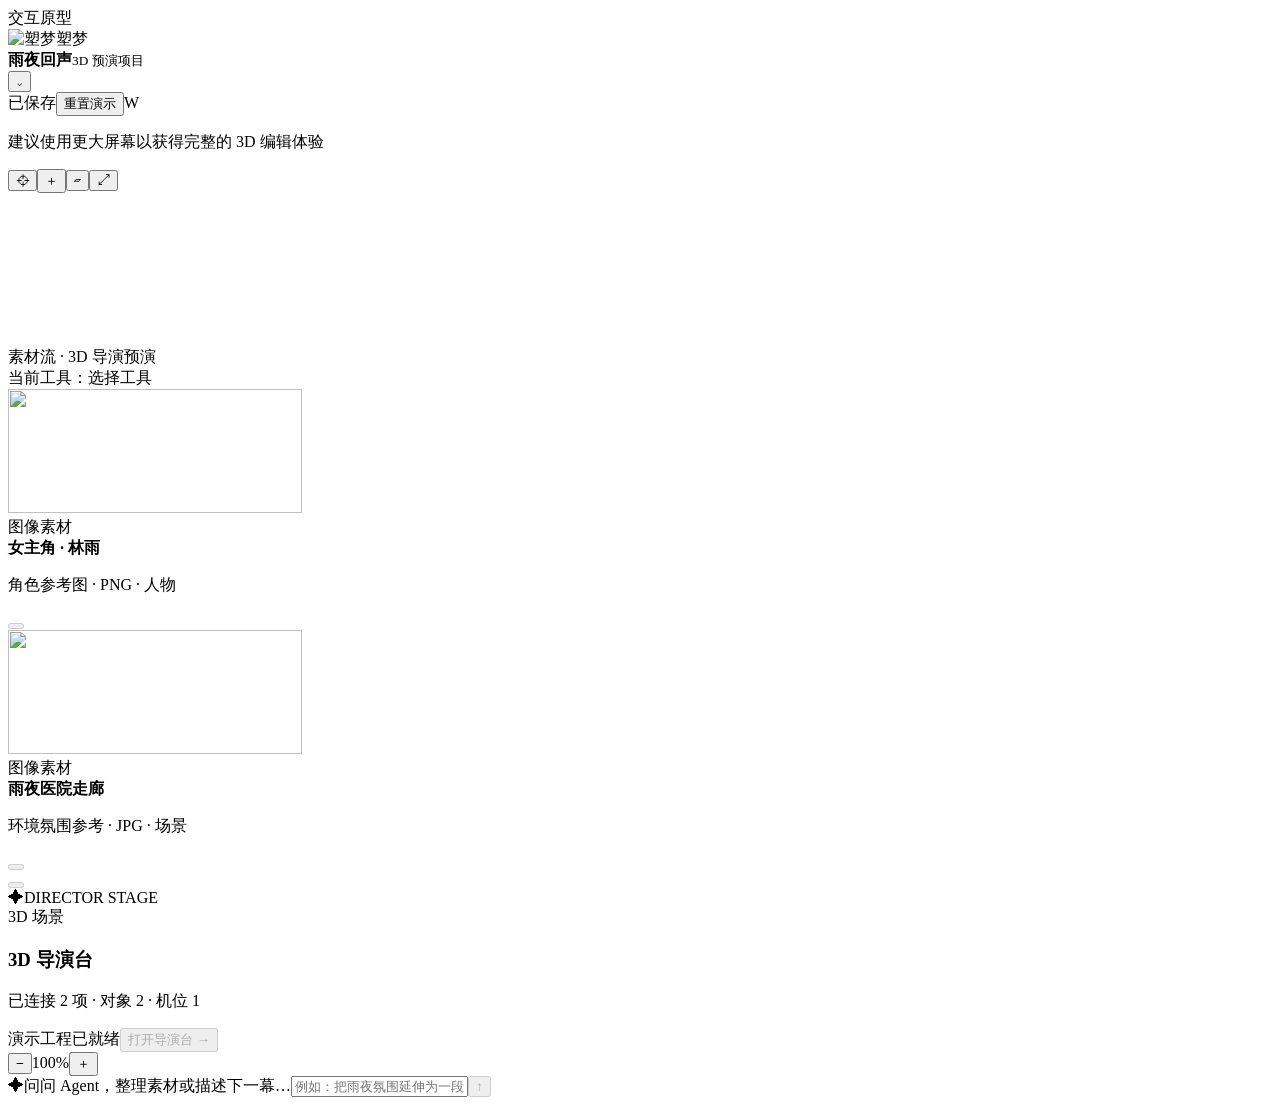
==== index.html @ 903b27c7 "Publish client-ready director demo" ====
<!DOCTYPE html><html lang="zh-CN"><head><meta charSet="utf-8"/><meta name="viewport" content="width=device-width, initial-scale=1"/><link rel="stylesheet" href="/sumeng-3d-director-prototype/assets/index-Bsuhf5FW.css" data-rsc-css-href="/sumeng-3d-director-prototype/assets/index-Bsuhf5FW.css" data-precedence="vite-rsc/importer-resources"/><link rel="modulepreload" href="/sumeng-3d-director-prototype/assets/layout-segment-context-DHDuHkVR.js" crossorigin=""/><link rel="modulepreload" href="/sumeng-3d-director-prototype/assets/rolldown-runtime-S-ySWqyJ.js" crossorigin=""/><link rel="modulepreload" href="/sumeng-3d-director-prototype/assets/index-DTN4S3bv.js" crossorigin=""/><link rel="modulepreload" href="/sumeng-3d-director-prototype/assets/framework-BXvfDgrn.js" crossorigin=""/><link rel="modulepreload" href="/sumeng-3d-director-prototype/assets/DirectorPrototype-Dkn43mma.js" crossorigin=""/><title>塑梦 3D 导演台｜交互原型</title><meta name="description" content="面向 AI 短剧与漫剧创作者的 3D 镜头预演与画布协作原型"/><meta property="og:title" content="塑梦 3D 导演台"/><meta property="og:description" content="在画布中调度人物、场景、机位与动画"/><meta property="og:type" content="website"/><meta property="og:locale" content="zh_CN"/><meta property="og:image" content="http://localhost:4273/sumeng-3d-director-prototype/og.png"/><meta property="og:image:alt" content="塑梦 3D 导演台"/><meta name="twitter:card" content="summary_large_image"/><meta name="twitter:title" content="塑梦 3D 导演台"/><meta name="twitter:description" content="在画布中调度人物、场景、机位与动画"/><meta name="twitter:image" content="http://localhost:4273/sumeng-3d-director-prototype/og.png"/><link rel="shortcut icon" href="http://localhost:4273/sumeng-3d-director-prototype/favicon.svg"/><link rel="icon" href="http://localhost:4273/sumeng-3d-director-prototype/favicon.svg"/><script>self.__VINEXT_RSC_PARAMS__={}</script><script>self.__VINEXT_RSC_NAV__={"pathname":"/","searchParams":[]}</script><link rel="modulepreload" href="/sumeng-3d-director-prototype/assets/index-DTN4S3bv.js" />
</head><body><main class="canvas-shell" aria-label="塑梦画布"><span class="prototype-badge">交互原型</span><header class="canvas-topbar"><div class="canvas-brand" aria-label="塑梦"><img src="/sumeng-3d-director-prototype/assets/sumeng-logo.png" alt="塑梦" width="28" height="28" loading="lazy" decoding="async" srcSet="/sumeng-3d-director-prototype/assets/sumeng-logo.png 28w" data-nimg="1"/><span>塑梦</span></div><div class="canvas-project"><span class="canvas-project__dot" aria-hidden="true"></span><div><strong>雨夜回声</strong><small>3D 预演项目</small></div><button class="canvas-project__menu" type="button" aria-label="项目选项" aria-expanded="false" aria-controls="project-menu">⌄</button></div><div class="canvas-topbar__right"><span class="canvas-save-state">已保存</span><button class="canvas-reset" type="button">重置演示</button><span class="canvas-avatar" aria-label="当前用户 W">W</span></div></header><p class="canvas-screen-note" role="status">建议使用更大屏幕以获得完整的 3D 编辑体验</p><nav class="canvas-rail" aria-label="画布工具"><span><button type="button" class="canvas-rail__button canvas-rail__button--active" aria-label="选择工具" aria-pressed="true">⌖</button></span><span><button type="button" class="canvas-rail__button " aria-label="添加素材" aria-pressed="false">＋</button></span><span><button type="button" class="canvas-rail__button " aria-label="备注" aria-pressed="false">▱</button></span><span><span class="canvas-rail__divider"></span><button type="button" class="canvas-rail__button " aria-label="适应画布" aria-pressed="false">⤢</button></span></nav><section class="canvas-workspace" aria-label="雨夜回声的创作画布"><svg class="connection-layer" aria-label="画布连接"><defs><filter id="connection-glow" x="-20%" y="-40%" width="140%" height="180%"><feGaussianBlur stdDeviation="4" result="blur"></feGaussianBlur><feMerge><feMergeNode in="blur"></feMergeNode><feMergeNode in="SourceGraphic"></feMergeNode></feMerge></filter></defs></svg><div class="canvas-workspace__caption">素材流 · 3D 导演预演</div><div class="canvas-tool-status" role="status">当前工具：选择工具</div><div class="canvas-graph" style="--canvas-scale:1"><article data-canvas-node="asset-lin-yu" class="canvas-node canvas-node--asset canvas-node--asset-lin-yu" aria-label="女主角 · 林雨"><span class="canvas-node__handle canvas-node__handle--input" aria-hidden="true"></span><div class="asset-node__image"><img src="/sumeng-3d-director-prototype/assets/lin-yu.jpg" alt="" width="294" height="124" loading="lazy" decoding="async" srcSet="/sumeng-3d-director-prototype/assets/lin-yu.jpg 294w" data-nimg="1"/></div><div class="asset-node__body"><div><span class="node-type">图像素材</span></div><strong>女主角 · 林雨</strong><p>角色参考图<!-- --> · <!-- -->PNG · 人物</p></div><button type="button" class="canvas-node__handle canvas-node__handle--output" aria-label="连接女主角 · 林雨到导演台" data-connection-handle="output" data-testid="connection-port-output-asset-lin-yu" disabled=""></button></article><article data-canvas-node="asset-hospital" class="canvas-node canvas-node--asset canvas-node--asset-hospital" aria-label="雨夜医院走廊"><span class="canvas-node__handle canvas-node__handle--input" aria-hidden="true"></span><div class="asset-node__image"><img src="/sumeng-3d-director-prototype/assets/hospital-corridor-night.png" alt="" width="294" height="124" loading="lazy" decoding="async" srcSet="/sumeng-3d-director-prototype/assets/hospital-corridor-night.png 294w" data-nimg="1"/></div><div class="asset-node__body"><div><span class="node-type">图像素材</span></div><strong>雨夜医院走廊</strong><p>环境氛围参考<!-- --> · <!-- -->JPG · 场景</p></div><button type="button" class="canvas-node__handle canvas-node__handle--output" aria-label="连接雨夜医院走廊到导演台" data-connection-handle="output" data-testid="connection-port-output-asset-hospital" disabled=""></button></article><article data-canvas-node="director" class="canvas-node canvas-node--director canvas-node--director" aria-label="3D 导演台"><button type="button" class="canvas-node__handle canvas-node__handle--input" aria-label="导演台连接入口" data-connection-handle="input" data-testid="connection-port-input-director" disabled=""></button><div class="director-node__accent"><span>✦</span><span>DIRECTOR STAGE</span></div><div class="director-node__body"><span class="node-type">3D 场景</span><h1>3D 导演台</h1><p>已连接 <!-- -->2<!-- --> 项 · 对象 <!-- -->2<!-- --> · 机位 <!-- -->1</p><div class="director-node__actions"><span class="director-node__ready">演示工程已就绪</span><button type="button" class="node-action" disabled="">打开导演台 <span aria-hidden="true">→</span></button></div></div><span class="canvas-node__handle canvas-node__handle--output" aria-hidden="true"></span></article></div><div class="canvas-zoom" aria-label="缩放控制"><button type="button" aria-label="缩小">−</button><span aria-live="polite">100<!-- -->%</span><button type="button" aria-label="放大">＋</button></div><form class="canvas-composer"><span class="canvas-composer__spark" aria-hidden="true">✦</span><label for="canvas-agent">问问 Agent，整理素材或描述下一幕…</label><input id="canvas-agent" placeholder="例如：把雨夜氛围延伸为一段推镜" value=""/><button type="submit" aria-label="发送给 Agent" disabled="">↑</button></form></section></main><script id="_R_">import("/sumeng-3d-director-prototype/assets/index-DTN4S3bv.js")</script></body></html><script>self.__VINEXT_RSC_CHUNKS__=self.__VINEXT_RSC_CHUNKS__||[];self.__VINEXT_RSC_CHUNKS__.push("2:I[\"8c0f216c4604\",[],\"Children\",1]\n3:I[\"15c18cfaeeff\",[],\"LayoutSegmentProvider\",1]\n4:I[\"8c0f216c4604\",[],\"Slot\",1]\n5:I[\"593f344dc510\",[],\"RedirectBoundary\",1]\n:HL[\"/sumeng-3d-director-prototype/assets/index-Bsuhf5FW.css\",\"style\"]\n")</script><script>self.__VINEXT_RSC_CHUNKS__=self.__VINEXT_RSC_CHUNKS__||[];self.__VINEXT_RSC_CHUNKS__.push("0:{\"__route\":\"route:/\",\"__interceptionContext\":null,\"__layoutIds\":[\"layout:/\"],\"__rootLayout\":\"/\",\"page:/\":\"$L1\",\"layout:/\":[[[[\"$\",\"link\",\"css:/sumeng-3d-director-prototype/assets/index-Bsuhf5FW.css\",{\"rel\":\"stylesheet\",\"precedence\":\"vite-rsc/importer-resources\",\"href\":\"/sumeng-3d-director-prototype/assets/index-Bsuhf5FW.css\",\"data-rsc-css-href\":\"/sumeng-3d-director-prototype/assets/index-Bsuhf5FW.css\"}],\"$undefined\"],[\"$\",\"html\",null,{\"lang\":\"zh-CN\",\"children\":[\"$\",\"body\",null,{\"children\":[\"$\",\"$L2\",null,{}]}]}]],null],\"route:/\":[[[\"$\",\"meta\",null,{\"charSet\":\"utf-8\"}],[[\"$\",\"title\",\"0\",{\"children\":\"塑梦 3D 导演台｜交互原型\"}],[\"$\",\"meta\",\"1\",{\"name\":\"description\",\"content\":\"面向 AI 短剧与漫剧创作者的 3D 镜头预演与画布协作原型\"}],[\"$\",\"meta\",\"2\",{\"property\":\"og:title\",\"content\":\"塑梦 3D 导演台\"}],[\"$\",\"meta\",\"3\",{\"property\":\"og:description\",\"content\":\"在画布中调度人物、场景、机位与动画\"}],[\"$\",\"meta\",\"4\",{\"property\":\"og:type\",\"content\":\"website\"}],[\"$\",\"meta\",\"5\",{\"property\":\"og:locale\",\"content\":\"zh_CN\"}],[\"$\",\"meta\",\"6\",{\"property\":\"og:image\",\"content\":\"http://localhost:4273/sumeng-3d-director-prototype/og.png\"}],[\"$\",\"meta\",\"7\",{\"property\":\"og:image:alt\",\"content\":\"塑梦 3D 导演台\"}],[\"$\",\"meta\",\"8\",{\"name\":\"twitter:card\",\"content\":\"summary_large_image\"}],[\"$\",\"meta\",\"9\",{\"name\":\"twitter:title\",\"content\":\"塑梦 3D 导演台\"}],[\"$\",\"meta\",\"10\",{\"name\":\"twitter:description\",\"content\":\"在画布中调度人物、场景、机位与动画\"}],[\"$\",\"meta\",\"11\",{\"name\":\"twitter:image\",\"content\":\"http://localhost:4273/sumeng-3d-director-prototype/og.png\"}],[\"$\",\"link\",\"12\",{\"rel\":\"shortcut icon\",\"href\":\"http://localhost:4273/sumeng-3d-director-prototype/favicon.svg\"}],[\"$\",\"link\",\"13\",{\"rel\":\"icon\",\"href\":\"http://localhost:4273/sumeng-3d-director-prototype/favicon.svg\"}]],[[\"$\",\"meta\",\"0\",{\"name\":\"viewport\",\"content\":\"width=device-width, initial-scale=1\"}]]],[\"$\",\"$L3\",null,{\"segmentMap\":{\"children\":[]},\"children\":[\"$\",\"$L4\",null,{\"id\":\"layout:/\",\"parallelSlots\":\"$undefined\",\"children\":[\"$\",\"$L5\",null,{\"children\":[\"$\",\"$L3\",null,{\"segmentMap\":{\"children\":[]},\"children\":[\"$\",\"$L4\",null,{\"id\":\"page:/\"}]}]}]}]}]],\"__layoutFlags\":{\"layout:/\":\"s\"},\"__artifactCompatibility\":{\"schemaVersion\":1,\"graphVersion\":\"app-route-graph:4uhn5s1wvoptc\",\"deploymentVersion\":\"83ed0547-6d9c-41fa-b9e8-d397e3916502\",\"appElementsSchemaVersion\":1,\"rscPayloadSchemaVersion\":1,\"rootBoundaryId\":\"/\",\"renderEpoch\":null}}\n")</script><script>self.__VINEXT_RSC_CHUNKS__=self.__VINEXT_RSC_CHUNKS__||[];self.__VINEXT_RSC_CHUNKS__.push("6:I[\"5a7982d1edde\",[],\"DirectorPrototype\",1]\n1:[\"$\",\"$L6\",null,{}]\n")</script><script>self.__VINEXT_RSC_DONE__=true</script>
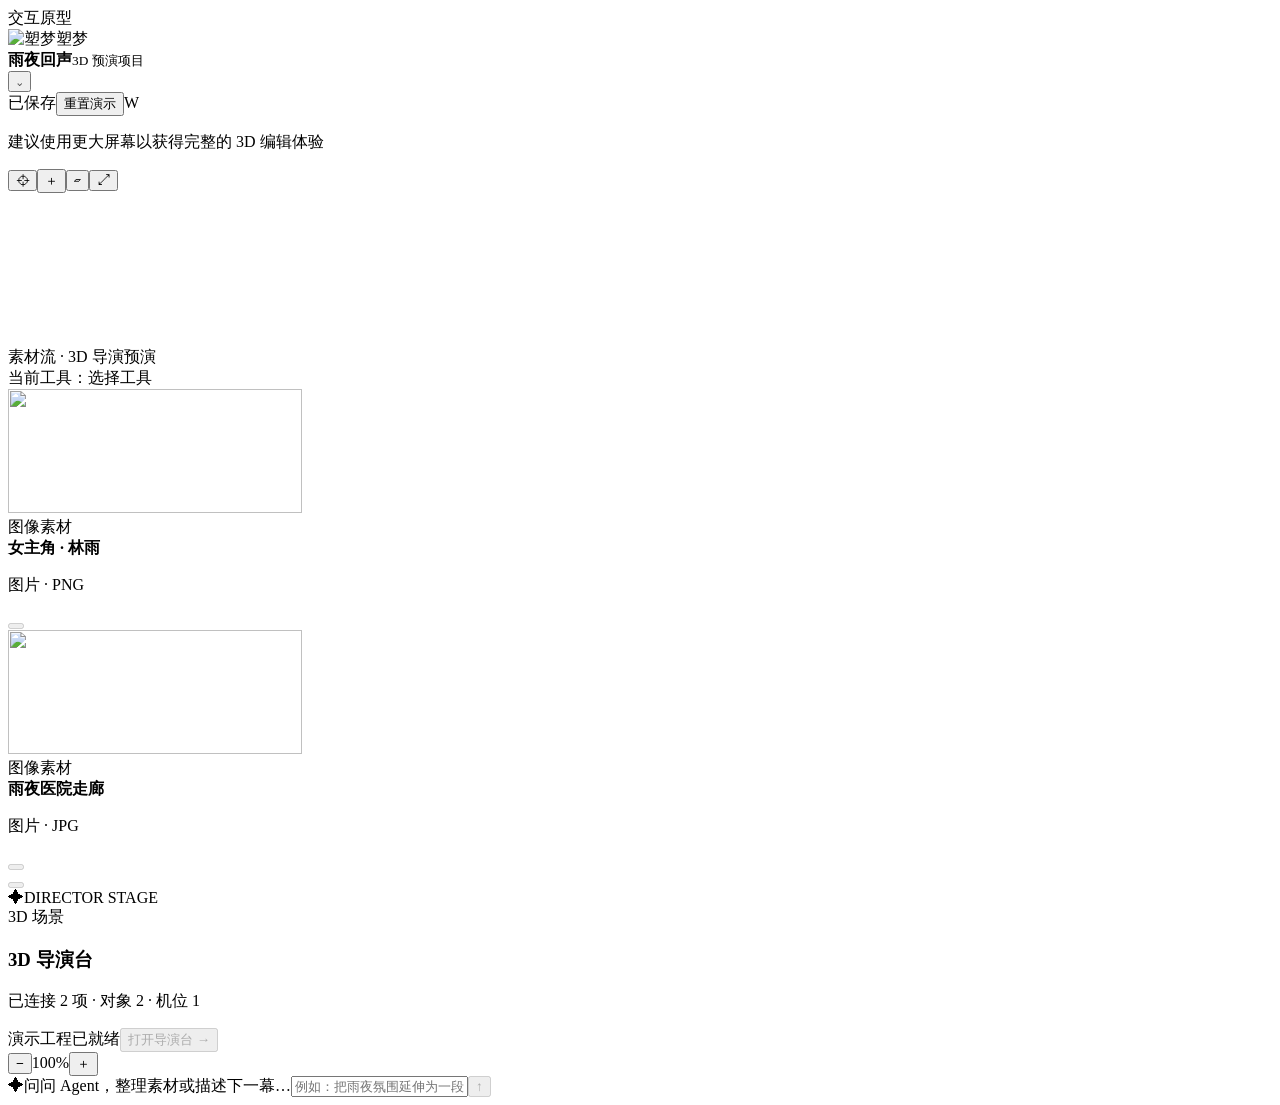
==== commit 88b79671: "Publish camera image backgrounds" ====
--- a/index.html
+++ b/index.html
@@ -1,2 +1,2 @@
-<!DOCTYPE html><html lang="zh-CN"><head><meta charSet="utf-8"/><meta name="viewport" content="width=device-width, initial-scale=1"/><link rel="stylesheet" href="/sumeng-3d-director-prototype/assets/index-Bsuhf5FW.css" data-rsc-css-href="/sumeng-3d-director-prototype/assets/index-Bsuhf5FW.css" data-precedence="vite-rsc/importer-resources"/><link rel="modulepreload" href="/sumeng-3d-director-prototype/assets/layout-segment-context-DHDuHkVR.js" crossorigin=""/><link rel="modulepreload" href="/sumeng-3d-director-prototype/assets/rolldown-runtime-S-ySWqyJ.js" crossorigin=""/><link rel="modulepreload" href="/sumeng-3d-director-prototype/assets/index-DTN4S3bv.js" crossorigin=""/><link rel="modulepreload" href="/sumeng-3d-director-prototype/assets/framework-BXvfDgrn.js" crossorigin=""/><link rel="modulepreload" href="/sumeng-3d-director-prototype/assets/DirectorPrototype-Dkn43mma.js" crossorigin=""/><title>塑梦 3D 导演台｜交互原型</title><meta name="description" content="面向 AI 短剧与漫剧创作者的 3D 镜头预演与画布协作原型"/><meta property="og:title" content="塑梦 3D 导演台"/><meta property="og:description" content="在画布中调度人物、场景、机位与动画"/><meta property="og:type" content="website"/><meta property="og:locale" content="zh_CN"/><meta property="og:image" content="http://localhost:4273/sumeng-3d-director-prototype/og.png"/><meta property="og:image:alt" content="塑梦 3D 导演台"/><meta name="twitter:card" content="summary_large_image"/><meta name="twitter:title" content="塑梦 3D 导演台"/><meta name="twitter:description" content="在画布中调度人物、场景、机位与动画"/><meta name="twitter:image" content="http://localhost:4273/sumeng-3d-director-prototype/og.png"/><link rel="shortcut icon" href="http://localhost:4273/sumeng-3d-director-prototype/favicon.svg"/><link rel="icon" href="http://localhost:4273/sumeng-3d-director-prototype/favicon.svg"/><script>self.__VINEXT_RSC_PARAMS__={}</script><script>self.__VINEXT_RSC_NAV__={"pathname":"/","searchParams":[]}</script><link rel="modulepreload" href="/sumeng-3d-director-prototype/assets/index-DTN4S3bv.js" />
-</head><body><main class="canvas-shell" aria-label="塑梦画布"><span class="prototype-badge">交互原型</span><header class="canvas-topbar"><div class="canvas-brand" aria-label="塑梦"><img src="/sumeng-3d-director-prototype/assets/sumeng-logo.png" alt="塑梦" width="28" height="28" loading="lazy" decoding="async" srcSet="/sumeng-3d-director-prototype/assets/sumeng-logo.png 28w" data-nimg="1"/><span>塑梦</span></div><div class="canvas-project"><span class="canvas-project__dot" aria-hidden="true"></span><div><strong>雨夜回声</strong><small>3D 预演项目</small></div><button class="canvas-project__menu" type="button" aria-label="项目选项" aria-expanded="false" aria-controls="project-menu">⌄</button></div><div class="canvas-topbar__right"><span class="canvas-save-state">已保存</span><button class="canvas-reset" type="button">重置演示</button><span class="canvas-avatar" aria-label="当前用户 W">W</span></div></header><p class="canvas-screen-note" role="status">建议使用更大屏幕以获得完整的 3D 编辑体验</p><nav class="canvas-rail" aria-label="画布工具"><span><button type="button" class="canvas-rail__button canvas-rail__button--active" aria-label="选择工具" aria-pressed="true">⌖</button></span><span><button type="button" class="canvas-rail__button " aria-label="添加素材" aria-pressed="false">＋</button></span><span><button type="button" class="canvas-rail__button " aria-label="备注" aria-pressed="false">▱</button></span><span><span class="canvas-rail__divider"></span><button type="button" class="canvas-rail__button " aria-label="适应画布" aria-pressed="false">⤢</button></span></nav><section class="canvas-workspace" aria-label="雨夜回声的创作画布"><svg class="connection-layer" aria-label="画布连接"><defs><filter id="connection-glow" x="-20%" y="-40%" width="140%" height="180%"><feGaussianBlur stdDeviation="4" result="blur"></feGaussianBlur><feMerge><feMergeNode in="blur"></feMergeNode><feMergeNode in="SourceGraphic"></feMergeNode></feMerge></filter></defs></svg><div class="canvas-workspace__caption">素材流 · 3D 导演预演</div><div class="canvas-tool-status" role="status">当前工具：选择工具</div><div class="canvas-graph" style="--canvas-scale:1"><article data-canvas-node="asset-lin-yu" class="canvas-node canvas-node--asset canvas-node--asset-lin-yu" aria-label="女主角 · 林雨"><span class="canvas-node__handle canvas-node__handle--input" aria-hidden="true"></span><div class="asset-node__image"><img src="/sumeng-3d-director-prototype/assets/lin-yu.jpg" alt="" width="294" height="124" loading="lazy" decoding="async" srcSet="/sumeng-3d-director-prototype/assets/lin-yu.jpg 294w" data-nimg="1"/></div><div class="asset-node__body"><div><span class="node-type">图像素材</span></div><strong>女主角 · 林雨</strong><p>角色参考图<!-- --> · <!-- -->PNG · 人物</p></div><button type="button" class="canvas-node__handle canvas-node__handle--output" aria-label="连接女主角 · 林雨到导演台" data-connection-handle="output" data-testid="connection-port-output-asset-lin-yu" disabled=""></button></article><article data-canvas-node="asset-hospital" class="canvas-node canvas-node--asset canvas-node--asset-hospital" aria-label="雨夜医院走廊"><span class="canvas-node__handle canvas-node__handle--input" aria-hidden="true"></span><div class="asset-node__image"><img src="/sumeng-3d-director-prototype/assets/hospital-corridor-night.png" alt="" width="294" height="124" loading="lazy" decoding="async" srcSet="/sumeng-3d-director-prototype/assets/hospital-corridor-night.png 294w" data-nimg="1"/></div><div class="asset-node__body"><div><span class="node-type">图像素材</span></div><strong>雨夜医院走廊</strong><p>环境氛围参考<!-- --> · <!-- -->JPG · 场景</p></div><button type="button" class="canvas-node__handle canvas-node__handle--output" aria-label="连接雨夜医院走廊到导演台" data-connection-handle="output" data-testid="connection-port-output-asset-hospital" disabled=""></button></article><article data-canvas-node="director" class="canvas-node canvas-node--director canvas-node--director" aria-label="3D 导演台"><button type="button" class="canvas-node__handle canvas-node__handle--input" aria-label="导演台连接入口" data-connection-handle="input" data-testid="connection-port-input-director" disabled=""></button><div class="director-node__accent"><span>✦</span><span>DIRECTOR STAGE</span></div><div class="director-node__body"><span class="node-type">3D 场景</span><h1>3D 导演台</h1><p>已连接 <!-- -->2<!-- --> 项 · 对象 <!-- -->2<!-- --> · 机位 <!-- -->1</p><div class="director-node__actions"><span class="director-node__ready">演示工程已就绪</span><button type="button" class="node-action" disabled="">打开导演台 <span aria-hidden="true">→</span></button></div></div><span class="canvas-node__handle canvas-node__handle--output" aria-hidden="true"></span></article></div><div class="canvas-zoom" aria-label="缩放控制"><button type="button" aria-label="缩小">−</button><span aria-live="polite">100<!-- -->%</span><button type="button" aria-label="放大">＋</button></div><form class="canvas-composer"><span class="canvas-composer__spark" aria-hidden="true">✦</span><label for="canvas-agent">问问 Agent，整理素材或描述下一幕…</label><input id="canvas-agent" placeholder="例如：把雨夜氛围延伸为一段推镜" value=""/><button type="submit" aria-label="发送给 Agent" disabled="">↑</button></form></section></main><script id="_R_">import("/sumeng-3d-director-prototype/assets/index-DTN4S3bv.js")</script></body></html><script>self.__VINEXT_RSC_CHUNKS__=self.__VINEXT_RSC_CHUNKS__||[];self.__VINEXT_RSC_CHUNKS__.push("2:I[\"8c0f216c4604\",[],\"Children\",1]\n3:I[\"15c18cfaeeff\",[],\"LayoutSegmentProvider\",1]\n4:I[\"8c0f216c4604\",[],\"Slot\",1]\n5:I[\"593f344dc510\",[],\"RedirectBoundary\",1]\n:HL[\"/sumeng-3d-director-prototype/assets/index-Bsuhf5FW.css\",\"style\"]\n")</script><script>self.__VINEXT_RSC_CHUNKS__=self.__VINEXT_RSC_CHUNKS__||[];self.__VINEXT_RSC_CHUNKS__.push("0:{\"__route\":\"route:/\",\"__interceptionContext\":null,\"__layoutIds\":[\"layout:/\"],\"__rootLayout\":\"/\",\"page:/\":\"$L1\",\"layout:/\":[[[[\"$\",\"link\",\"css:/sumeng-3d-director-prototype/assets/index-Bsuhf5FW.css\",{\"rel\":\"stylesheet\",\"precedence\":\"vite-rsc/importer-resources\",\"href\":\"/sumeng-3d-director-prototype/assets/index-Bsuhf5FW.css\",\"data-rsc-css-href\":\"/sumeng-3d-director-prototype/assets/index-Bsuhf5FW.css\"}],\"$undefined\"],[\"$\",\"html\",null,{\"lang\":\"zh-CN\",\"children\":[\"$\",\"body\",null,{\"children\":[\"$\",\"$L2\",null,{}]}]}]],null],\"route:/\":[[[\"$\",\"meta\",null,{\"charSet\":\"utf-8\"}],[[\"$\",\"title\",\"0\",{\"children\":\"塑梦 3D 导演台｜交互原型\"}],[\"$\",\"meta\",\"1\",{\"name\":\"description\",\"content\":\"面向 AI 短剧与漫剧创作者的 3D 镜头预演与画布协作原型\"}],[\"$\",\"meta\",\"2\",{\"property\":\"og:title\",\"content\":\"塑梦 3D 导演台\"}],[\"$\",\"meta\",\"3\",{\"property\":\"og:description\",\"content\":\"在画布中调度人物、场景、机位与动画\"}],[\"$\",\"meta\",\"4\",{\"property\":\"og:type\",\"content\":\"website\"}],[\"$\",\"meta\",\"5\",{\"property\":\"og:locale\",\"content\":\"zh_CN\"}],[\"$\",\"meta\",\"6\",{\"property\":\"og:image\",\"content\":\"http://localhost:4273/sumeng-3d-director-prototype/og.png\"}],[\"$\",\"meta\",\"7\",{\"property\":\"og:image:alt\",\"content\":\"塑梦 3D 导演台\"}],[\"$\",\"meta\",\"8\",{\"name\":\"twitter:card\",\"content\":\"summary_large_image\"}],[\"$\",\"meta\",\"9\",{\"name\":\"twitter:title\",\"content\":\"塑梦 3D 导演台\"}],[\"$\",\"meta\",\"10\",{\"name\":\"twitter:description\",\"content\":\"在画布中调度人物、场景、机位与动画\"}],[\"$\",\"meta\",\"11\",{\"name\":\"twitter:image\",\"content\":\"http://localhost:4273/sumeng-3d-director-prototype/og.png\"}],[\"$\",\"link\",\"12\",{\"rel\":\"shortcut icon\",\"href\":\"http://localhost:4273/sumeng-3d-director-prototype/favicon.svg\"}],[\"$\",\"link\",\"13\",{\"rel\":\"icon\",\"href\":\"http://localhost:4273/sumeng-3d-director-prototype/favicon.svg\"}]],[[\"$\",\"meta\",\"0\",{\"name\":\"viewport\",\"content\":\"width=device-width, initial-scale=1\"}]]],[\"$\",\"$L3\",null,{\"segmentMap\":{\"children\":[]},\"children\":[\"$\",\"$L4\",null,{\"id\":\"layout:/\",\"parallelSlots\":\"$undefined\",\"children\":[\"$\",\"$L5\",null,{\"children\":[\"$\",\"$L3\",null,{\"segmentMap\":{\"children\":[]},\"children\":[\"$\",\"$L4\",null,{\"id\":\"page:/\"}]}]}]}]}]],\"__layoutFlags\":{\"layout:/\":\"s\"},\"__artifactCompatibility\":{\"schemaVersion\":1,\"graphVersion\":\"app-route-graph:4uhn5s1wvoptc\",\"deploymentVersion\":\"83ed0547-6d9c-41fa-b9e8-d397e3916502\",\"appElementsSchemaVersion\":1,\"rscPayloadSchemaVersion\":1,\"rootBoundaryId\":\"/\",\"renderEpoch\":null}}\n")</script><script>self.__VINEXT_RSC_CHUNKS__=self.__VINEXT_RSC_CHUNKS__||[];self.__VINEXT_RSC_CHUNKS__.push("6:I[\"5a7982d1edde\",[],\"DirectorPrototype\",1]\n1:[\"$\",\"$L6\",null,{}]\n")</script><script>self.__VINEXT_RSC_DONE__=true</script>+<!DOCTYPE html><html lang="zh-CN"><head><meta charSet="utf-8"/><meta name="viewport" content="width=device-width, initial-scale=1"/><link rel="stylesheet" href="/sumeng-3d-director-prototype/assets/index-Bo44MpUM.css" data-rsc-css-href="/sumeng-3d-director-prototype/assets/index-Bo44MpUM.css" data-precedence="vite-rsc/importer-resources"/><link rel="modulepreload" href="/sumeng-3d-director-prototype/assets/layout-segment-context-B2-xvFW7.js" crossorigin=""/><link rel="modulepreload" href="/sumeng-3d-director-prototype/assets/rolldown-runtime-S-ySWqyJ.js" crossorigin=""/><link rel="modulepreload" href="/sumeng-3d-director-prototype/assets/index-Cs__elqc.js" crossorigin=""/><link rel="modulepreload" href="/sumeng-3d-director-prototype/assets/framework-BXvfDgrn.js" crossorigin=""/><link rel="modulepreload" href="/sumeng-3d-director-prototype/assets/DirectorPrototype-COXgFpl3.js" crossorigin=""/><title>塑梦 3D 导演台｜交互原型</title><meta name="description" content="面向 AI 短剧与漫剧创作者的 3D 镜头预演与画布协作原型"/><meta property="og:title" content="塑梦 3D 导演台"/><meta property="og:description" content="在画布中调度人物、场景、机位与动画"/><meta property="og:type" content="website"/><meta property="og:locale" content="zh_CN"/><meta property="og:image" content="http://localhost:4273/sumeng-3d-director-prototype/og.png"/><meta property="og:image:alt" content="塑梦 3D 导演台"/><meta name="twitter:card" content="summary_large_image"/><meta name="twitter:title" content="塑梦 3D 导演台"/><meta name="twitter:description" content="在画布中调度人物、场景、机位与动画"/><meta name="twitter:image" content="http://localhost:4273/sumeng-3d-director-prototype/og.png"/><link rel="shortcut icon" href="http://localhost:4273/sumeng-3d-director-prototype/favicon.svg"/><link rel="icon" href="http://localhost:4273/sumeng-3d-director-prototype/favicon.svg"/><script>self.__VINEXT_RSC_PARAMS__={}</script><script>self.__VINEXT_RSC_NAV__={"pathname":"/","searchParams":[]}</script><link rel="modulepreload" href="/sumeng-3d-director-prototype/assets/index-Cs__elqc.js" />
+</head><body><main class="canvas-shell" aria-label="塑梦画布"><span class="prototype-badge">交互原型</span><header class="canvas-topbar"><div class="canvas-brand" aria-label="塑梦"><img src="/sumeng-3d-director-prototype/assets/sumeng-logo.png" alt="塑梦" width="28" height="28" loading="lazy" decoding="async" srcSet="/sumeng-3d-director-prototype/assets/sumeng-logo.png 28w" data-nimg="1"/><span>塑梦</span></div><div class="canvas-project"><span class="canvas-project__dot" aria-hidden="true"></span><div><strong>雨夜回声</strong><small>3D 预演项目</small></div><button class="canvas-project__menu" type="button" aria-label="项目选项" aria-expanded="false" aria-controls="project-menu">⌄</button></div><div class="canvas-topbar__right"><span class="canvas-save-state">已保存</span><button class="canvas-reset" type="button">重置演示</button><span class="canvas-avatar" aria-label="当前用户 W">W</span></div></header><p class="canvas-screen-note" role="status">建议使用更大屏幕以获得完整的 3D 编辑体验</p><nav class="canvas-rail" aria-label="画布工具"><span><button type="button" class="canvas-rail__button canvas-rail__button--active" aria-label="选择工具" aria-pressed="true">⌖</button></span><span><button type="button" class="canvas-rail__button " aria-label="添加素材" aria-pressed="false">＋</button></span><span><button type="button" class="canvas-rail__button " aria-label="备注" aria-pressed="false">▱</button></span><span><span class="canvas-rail__divider"></span><button type="button" class="canvas-rail__button " aria-label="适应画布" aria-pressed="false">⤢</button></span></nav><section class="canvas-workspace" aria-label="雨夜回声的创作画布"><svg class="connection-layer" aria-label="画布连接"><defs><filter id="connection-glow" x="-20%" y="-40%" width="140%" height="180%"><feGaussianBlur stdDeviation="4" result="blur"></feGaussianBlur><feMerge><feMergeNode in="blur"></feMergeNode><feMergeNode in="SourceGraphic"></feMergeNode></feMerge></filter></defs></svg><div class="canvas-workspace__caption">素材流 · 3D 导演预演</div><div class="canvas-tool-status" role="status">当前工具：选择工具</div><div class="canvas-graph" style="--canvas-scale:1"><article data-canvas-node="asset-lin-yu" class="canvas-node canvas-node--asset canvas-node--asset-lin-yu" aria-label="女主角 · 林雨"><span class="canvas-node__handle canvas-node__handle--input" aria-hidden="true"></span><div class="asset-node__image"><img src="/sumeng-3d-director-prototype/assets/lin-yu.jpg" alt="" width="294" height="124" loading="lazy" decoding="async" srcSet="/sumeng-3d-director-prototype/assets/lin-yu.jpg 294w" data-nimg="1"/></div><div class="asset-node__body"><div><span class="node-type">图像素材</span></div><strong>女主角 · 林雨</strong><p>图片<!-- --> · <!-- -->PNG</p></div><button type="button" class="canvas-node__handle canvas-node__handle--output" aria-label="连接女主角 · 林雨到导演台" data-connection-handle="output" data-testid="connection-port-output-asset-lin-yu" disabled=""></button></article><article data-canvas-node="asset-hospital" class="canvas-node canvas-node--asset canvas-node--asset-hospital" aria-label="雨夜医院走廊"><span class="canvas-node__handle canvas-node__handle--input" aria-hidden="true"></span><div class="asset-node__image"><img src="/sumeng-3d-director-prototype/assets/hospital-corridor-night.png" alt="" width="294" height="124" loading="lazy" decoding="async" srcSet="/sumeng-3d-director-prototype/assets/hospital-corridor-night.png 294w" data-nimg="1"/></div><div class="asset-node__body"><div><span class="node-type">图像素材</span></div><strong>雨夜医院走廊</strong><p>图片<!-- --> · <!-- -->JPG</p></div><button type="button" class="canvas-node__handle canvas-node__handle--output" aria-label="连接雨夜医院走廊到导演台" data-connection-handle="output" data-testid="connection-port-output-asset-hospital" disabled=""></button></article><article data-canvas-node="director" class="canvas-node canvas-node--director canvas-node--director" aria-label="3D 导演台"><button type="button" class="canvas-node__handle canvas-node__handle--input" aria-label="导演台连接入口" data-connection-handle="input" data-testid="connection-port-input-director" disabled=""></button><div class="director-node__accent"><span>✦</span><span>DIRECTOR STAGE</span></div><div class="director-node__body"><span class="node-type">3D 场景</span><h1>3D 导演台</h1><p>已连接 <!-- -->2<!-- --> 项 · 对象 <!-- -->2<!-- --> · 机位 <!-- -->1</p><div class="director-node__actions"><span class="director-node__ready">演示工程已就绪</span><button type="button" class="node-action" disabled="">打开导演台 <span aria-hidden="true">→</span></button></div></div><span class="canvas-node__handle canvas-node__handle--output" aria-hidden="true"></span></article></div><div class="canvas-zoom" aria-label="缩放控制"><button type="button" aria-label="缩小">−</button><span aria-live="polite">100<!-- -->%</span><button type="button" aria-label="放大">＋</button></div><form class="canvas-composer"><span class="canvas-composer__spark" aria-hidden="true">✦</span><label for="canvas-agent">问问 Agent，整理素材或描述下一幕…</label><input id="canvas-agent" placeholder="例如：把雨夜氛围延伸为一段推镜" value=""/><button type="submit" aria-label="发送给 Agent" disabled="">↑</button></form></section></main><script id="_R_">import("/sumeng-3d-director-prototype/assets/index-Cs__elqc.js")</script></body></html><script>self.__VINEXT_RSC_CHUNKS__=self.__VINEXT_RSC_CHUNKS__||[];self.__VINEXT_RSC_CHUNKS__.push("2:I[\"8c0f216c4604\",[],\"Children\",1]\n3:I[\"15c18cfaeeff\",[],\"LayoutSegmentProvider\",1]\n4:I[\"8c0f216c4604\",[],\"Slot\",1]\n5:I[\"593f344dc510\",[],\"RedirectBoundary\",1]\n:HL[\"/sumeng-3d-director-prototype/assets/index-Bo44MpUM.css\",\"style\"]\n")</script><script>self.__VINEXT_RSC_CHUNKS__=self.__VINEXT_RSC_CHUNKS__||[];self.__VINEXT_RSC_CHUNKS__.push("0:{\"__route\":\"route:/\",\"__interceptionContext\":null,\"__layoutIds\":[\"layout:/\"],\"__rootLayout\":\"/\",\"page:/\":\"$L1\",\"layout:/\":[[[[\"$\",\"link\",\"css:/sumeng-3d-director-prototype/assets/index-Bo44MpUM.css\",{\"rel\":\"stylesheet\",\"precedence\":\"vite-rsc/importer-resources\",\"href\":\"/sumeng-3d-director-prototype/assets/index-Bo44MpUM.css\",\"data-rsc-css-href\":\"/sumeng-3d-director-prototype/assets/index-Bo44MpUM.css\"}],\"$undefined\"],[\"$\",\"html\",null,{\"lang\":\"zh-CN\",\"children\":[\"$\",\"body\",null,{\"children\":[\"$\",\"$L2\",null,{}]}]}]],null],\"route:/\":[[[\"$\",\"meta\",null,{\"charSet\":\"utf-8\"}],[[\"$\",\"title\",\"0\",{\"children\":\"塑梦 3D 导演台｜交互原型\"}],[\"$\",\"meta\",\"1\",{\"name\":\"description\",\"content\":\"面向 AI 短剧与漫剧创作者的 3D 镜头预演与画布协作原型\"}],[\"$\",\"meta\",\"2\",{\"property\":\"og:title\",\"content\":\"塑梦 3D 导演台\"}],[\"$\",\"meta\",\"3\",{\"property\":\"og:description\",\"content\":\"在画布中调度人物、场景、机位与动画\"}],[\"$\",\"meta\",\"4\",{\"property\":\"og:type\",\"content\":\"website\"}],[\"$\",\"meta\",\"5\",{\"property\":\"og:locale\",\"content\":\"zh_CN\"}],[\"$\",\"meta\",\"6\",{\"property\":\"og:image\",\"content\":\"http://localhost:4273/sumeng-3d-director-prototype/og.png\"}],[\"$\",\"meta\",\"7\",{\"property\":\"og:image:alt\",\"content\":\"塑梦 3D 导演台\"}],[\"$\",\"meta\",\"8\",{\"name\":\"twitter:card\",\"content\":\"summary_large_image\"}],[\"$\",\"meta\",\"9\",{\"name\":\"twitter:title\",\"content\":\"塑梦 3D 导演台\"}],[\"$\",\"meta\",\"10\",{\"name\":\"twitter:description\",\"content\":\"在画布中调度人物、场景、机位与动画\"}],[\"$\",\"meta\",\"11\",{\"name\":\"twitter:image\",\"content\":\"http://localhost:4273/sumeng-3d-director-prototype/og.png\"}],[\"$\",\"link\",\"12\",{\"rel\":\"shortcut icon\",\"href\":\"http://localhost:4273/sumeng-3d-director-prototype/favicon.svg\"}],[\"$\",\"link\",\"13\",{\"rel\":\"icon\",\"href\":\"http://localhost:4273/sumeng-3d-director-prototype/favicon.svg\"}]],[[\"$\",\"meta\",\"0\",{\"name\":\"viewport\",\"content\":\"width=device-width, initial-scale=1\"}]]],[\"$\",\"$L3\",null,{\"segmentMap\":{\"children\":[]},\"children\":[\"$\",\"$L4\",null,{\"id\":\"layout:/\",\"parallelSlots\":\"$undefined\",\"children\":[\"$\",\"$L5\",null,{\"children\":[\"$\",\"$L3\",null,{\"segmentMap\":{\"children\":[]},\"children\":[\"$\",\"$L4\",null,{\"id\":\"page:/\"}]}]}]}]}]],\"__layoutFlags\":{\"layout:/\":\"s\"},\"__artifactCompatibility\":{\"schemaVersion\":1,\"graphVersion\":\"app-route-graph:4uhn5s1wvoptc\",\"deploymentVersion\":\"b65acfb4-f80e-4229-96f6-58bd996bb5f3\",\"appElementsSchemaVersion\":1,\"rscPayloadSchemaVersion\":1,\"rootBoundaryId\":\"/\",\"renderEpoch\":null}}\n")</script><script>self.__VINEXT_RSC_CHUNKS__=self.__VINEXT_RSC_CHUNKS__||[];self.__VINEXT_RSC_CHUNKS__.push("6:I[\"5a7982d1edde\",[],\"DirectorPrototype\",1]\n1:[\"$\",\"$L6\",null,{}]\n")</script><script>self.__VINEXT_RSC_DONE__=true</script>
